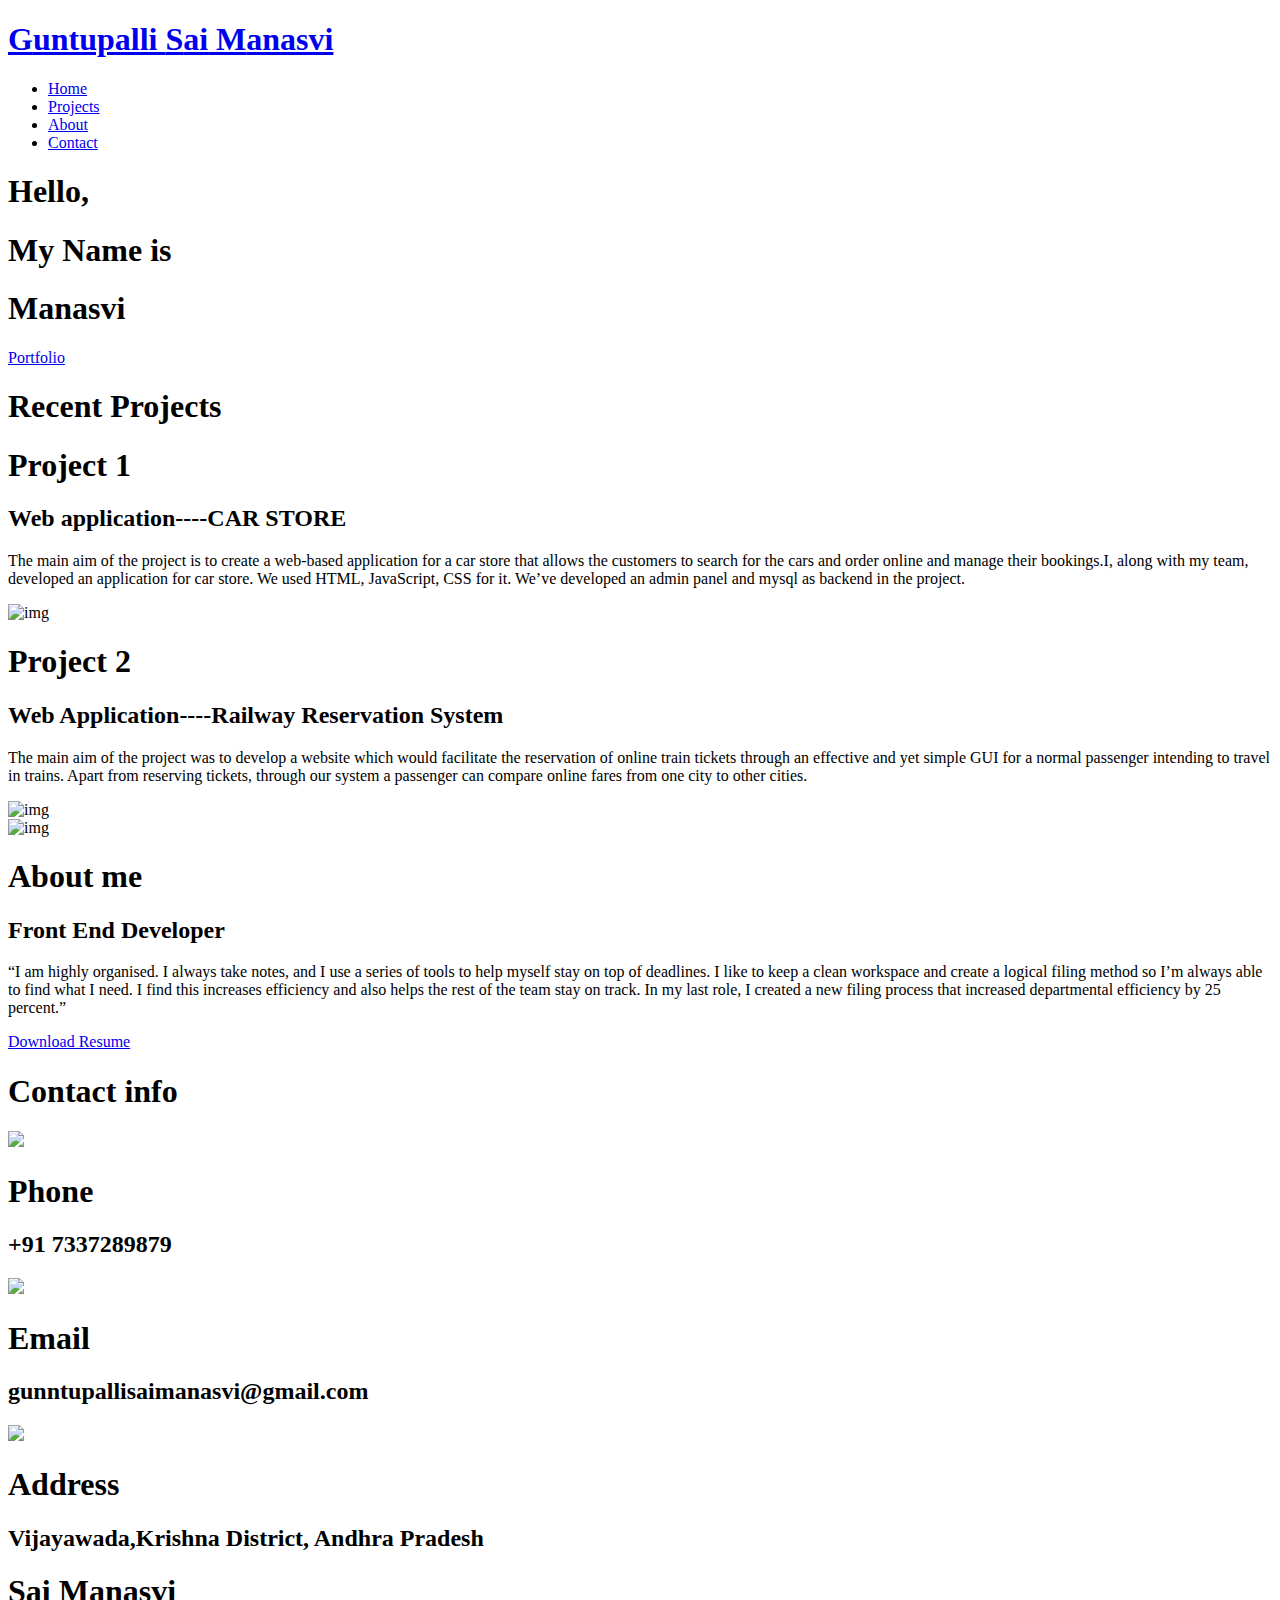
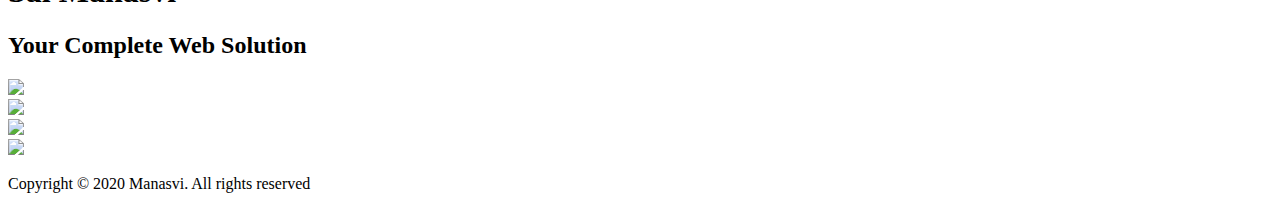
==== Deepthi/index.html @ e50c149a "Create index.html" ====
<!DOCTYPE html>
<html lang="en">

<head>
  <meta charset="UTF-8">
  <meta name="viewport" content="width=device-width, initial-scale=1.0">
  <link rel="stylesheet" href="style.css">
  <title>My Website</title>
</head>

<body>
  <!-- Header -->
  <section id="header">
    <div class="header container">
      <div class="nav-bar">
        <div class="brand">
          <a href="#hero">
            <h1><span>G</span>untupalli <span>S</span>ai<span> M</span>anasvi</h1>
          </a>
        </div>
        <div class="nav-list">
          <div class="hamburger">
            <div class="bar"></div>
          </div>
          <ul>
            <li><a href="#hero" data-after="Home">Home</a></li>
            <li><a href="#projects" data-after="Projects">Projects</a></li>
            <li><a href="#about" data-after="About">About</a></li>
            <li><a href="#contact" data-after="Contact">Contact</a></li>
          </ul>
        </div>
      </div>
    </div>
  </section>
  <!-- End Header -->


  <!-- Hero Section  -->
  <section id="hero">
    <div class="hero container">
      <div>
        <h1>Hello, <span></span></h1>
        <h1>My Name is <span></span></h1>
        <h1>Manasvi<span></span></h1>
        <a href="#projects" type="button" class="cta">Portfolio</a>
      </div>
    </div>
  </section>
  <!-- End Hero Section  -->


  <!-- Projects Section -->
  <section id="projects">
    <div class="projects container">
      <div class="projects-header">
        <h1 class="section-title">Recent <span>Projects</span></h1>
      </div>
      <div class="all-projects">
        <div class="project-item">
          <div class="project-info">
            <h1>Project 1</h1>
            <h2>Web application----CAR STORE</h2>
            <p>The main aim of the project is to create a web-based application for a car store that allows the
            customers to search for the cars and order online and manage their bookings.I, along with my team, developed an application for car store. We used HTML, JavaScript, CSS for it. We’ve developed an admin panel and mysql as backend in the project.</p>
          </div>
          <div class="project-img">
            <img src="./img/car.jpg" alt="img">
          </div>
        </div>
        <div class="project-item">
          <div class="project-info">
            <h1>Project 2</h1>
            <h2>Web Application----Railway Reservation System</h2>
            <p>The main aim of the project was to develop a website which would facilitate the reservation of online train tickets through an effective and yet simple GUI for a normal passenger intending to travel in trains. Apart from reserving tickets, through our system a passenger can compare online fares from one city to other cities.</p>
          </div>
          <div class="project-img">
            <img src="./img/rl.jpg" alt="img">
          </div>
      </div>
    </div>
  </section>
  <!-- End Projects Section -->

  <!-- About Section -->
  <section id="about">
    <div class="about container">
      <div class="col-left">
        <div class="about-img">
          <img src="./img/manu.jpg" alt="img">
        </div>
      </div>
      <div class="col-right">
        <h1 class="section-title">About <span>me</span></h1>
        <h2>Front End Developer</h2>
        <p>“I am highly organised. I always take notes, and I use a series of tools to help myself stay on top of deadlines. I like to keep a clean workspace and create a logical filing method so I’m always able to find what I need. I find this increases efficiency and also helps the rest of the team stay on track. In my last role, I created a new filing process that increased departmental efficiency by 25 percent.”</p>
        <a href="#" class="cta">Download Resume</a>
      </div>
    </div>
  </section>
  <!-- End About Section -->

  <!-- Contact Section -->
  <section id="contact">
    <div class="contact container">
      <div>
        <h1 class="section-title">Contact <span>info</span></h1>
      </div>
      <div class="contact-items">
        <div class="contact-item">
          <div class="icon"><img src="https://img.icons8.com/bubbles/100/000000/phone.png" /></div>
          <div class="contact-info">
            <h1>Phone</h1>
            <h2>+91 7337289879</h2>
          </div>
        </div>
        <div class="contact-item">
          <div class="icon"><img src="https://img.icons8.com/bubbles/100/000000/new-post.png" /></div>
          <div class="contact-info">
            <h1>Email</h1>
            <h2>gunntupallisaimanasvi@gmail.com</h2>
          </div>
        </div>
        <div class="contact-item">
          <div class="icon"><img src="https://img.icons8.com/bubbles/100/000000/map-marker.png" /></div>
          <div class="contact-info">
            <h1>Address</h1>
            <h2>Vijayawada,Krishna District, Andhra Pradesh</h2>
          </div>
        </div>
      </div>
    </div>
  </section>
  <!-- End Contact Section -->

  <!-- Footer -->
  <section id="footer">
    <div class="footer container">
      <div class="brand">
        <h1><span>S</span>ai <span>M</span>anasvi</h1>
      </div>
      <h2>Your Complete Web Solution</h2>
      <div class="social-icon">
        <div class="social-item">
          <a href="#"><img src="https://img.icons8.com/bubbles/100/000000/facebook-new.png" /></a>
        </div>
        <div class="social-item">
          <a href="#"><img src="https://img.icons8.com/bubbles/100/000000/instagram-new.png" /></a>
        </div>
        <div class="social-item">
          <a href="#"><img src="https://img.icons8.com/bubbles/100/000000/twitter.png" /></a>
        </div>
        <div class="social-item">
          <a href="#"><img src="https://img.icons8.com/bubbles/100/000000/behance.png" /></a>
        </div>
      </div>
      <p>Copyright © 2020 Manasvi. All rights reserved</p>
    </div>
  </section>
  <!-- End Footer -->
  <script src="./app.js"></script>
</body>

</html>
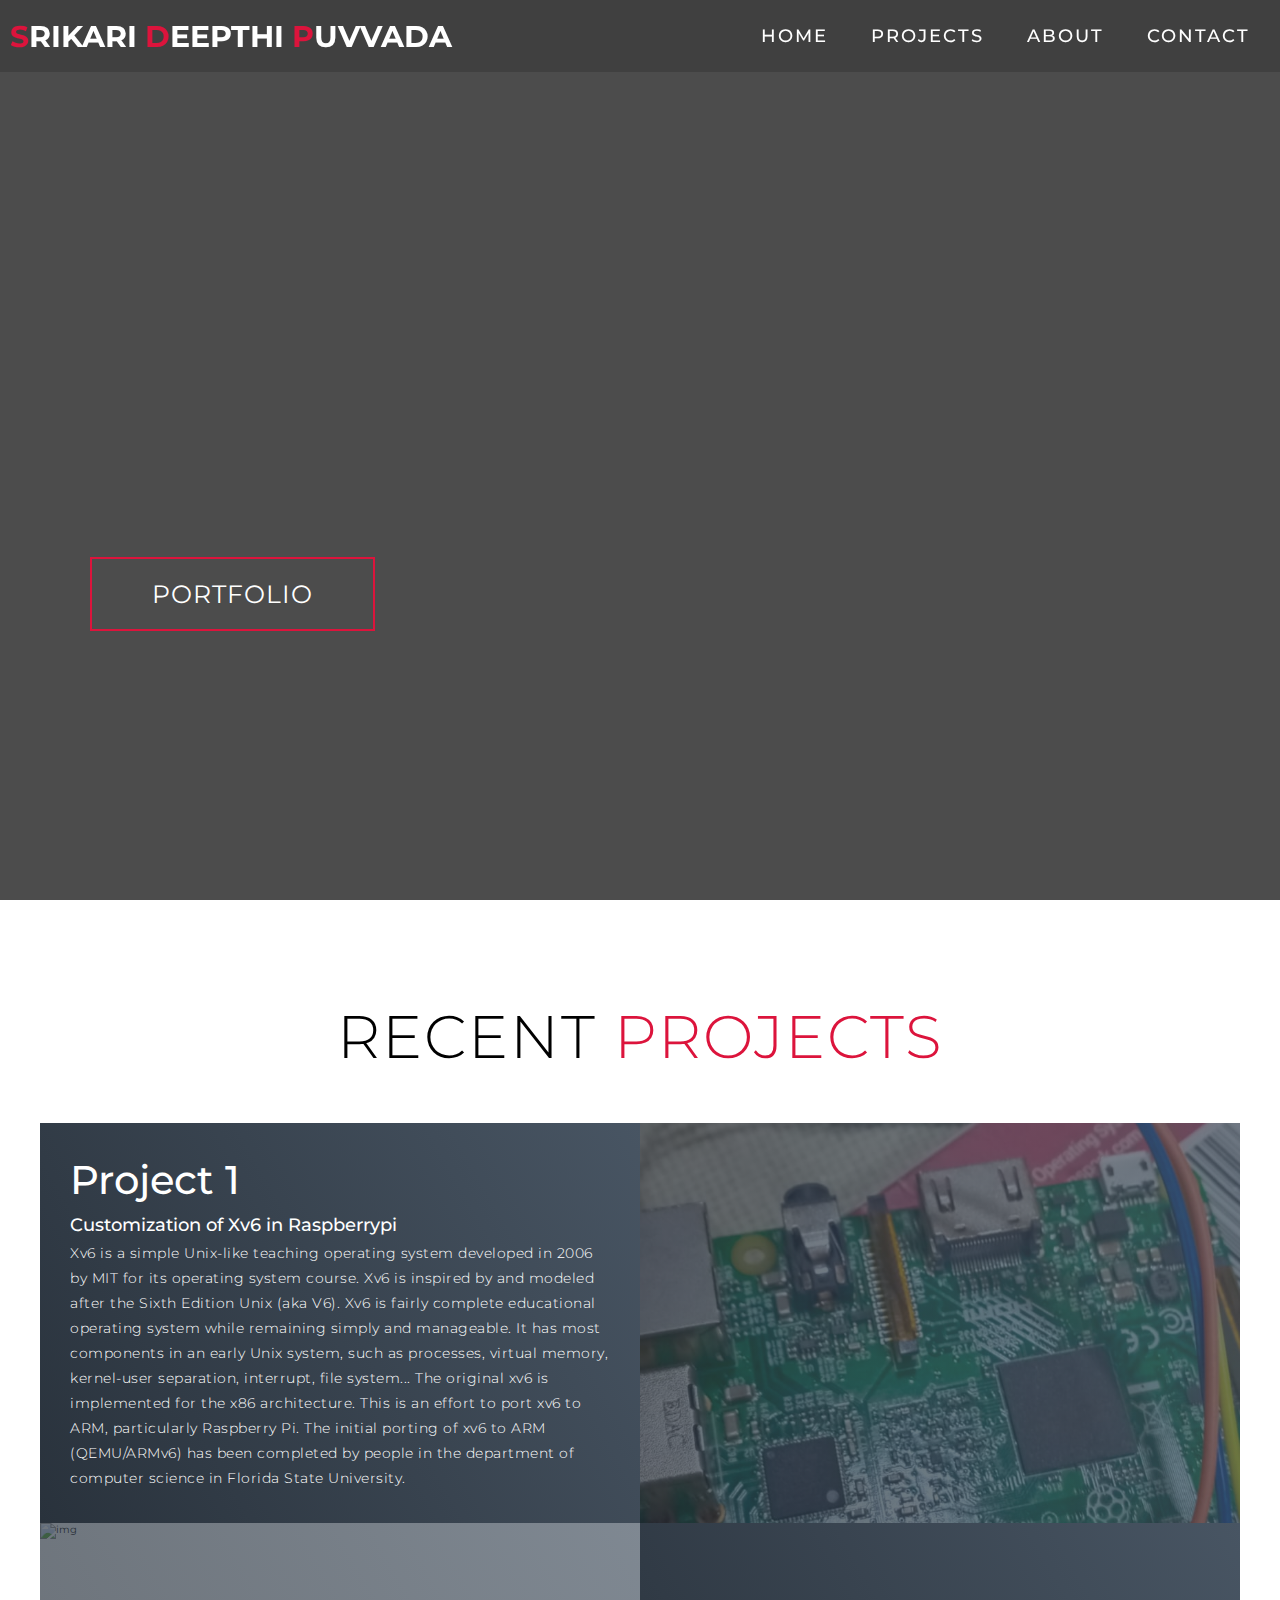
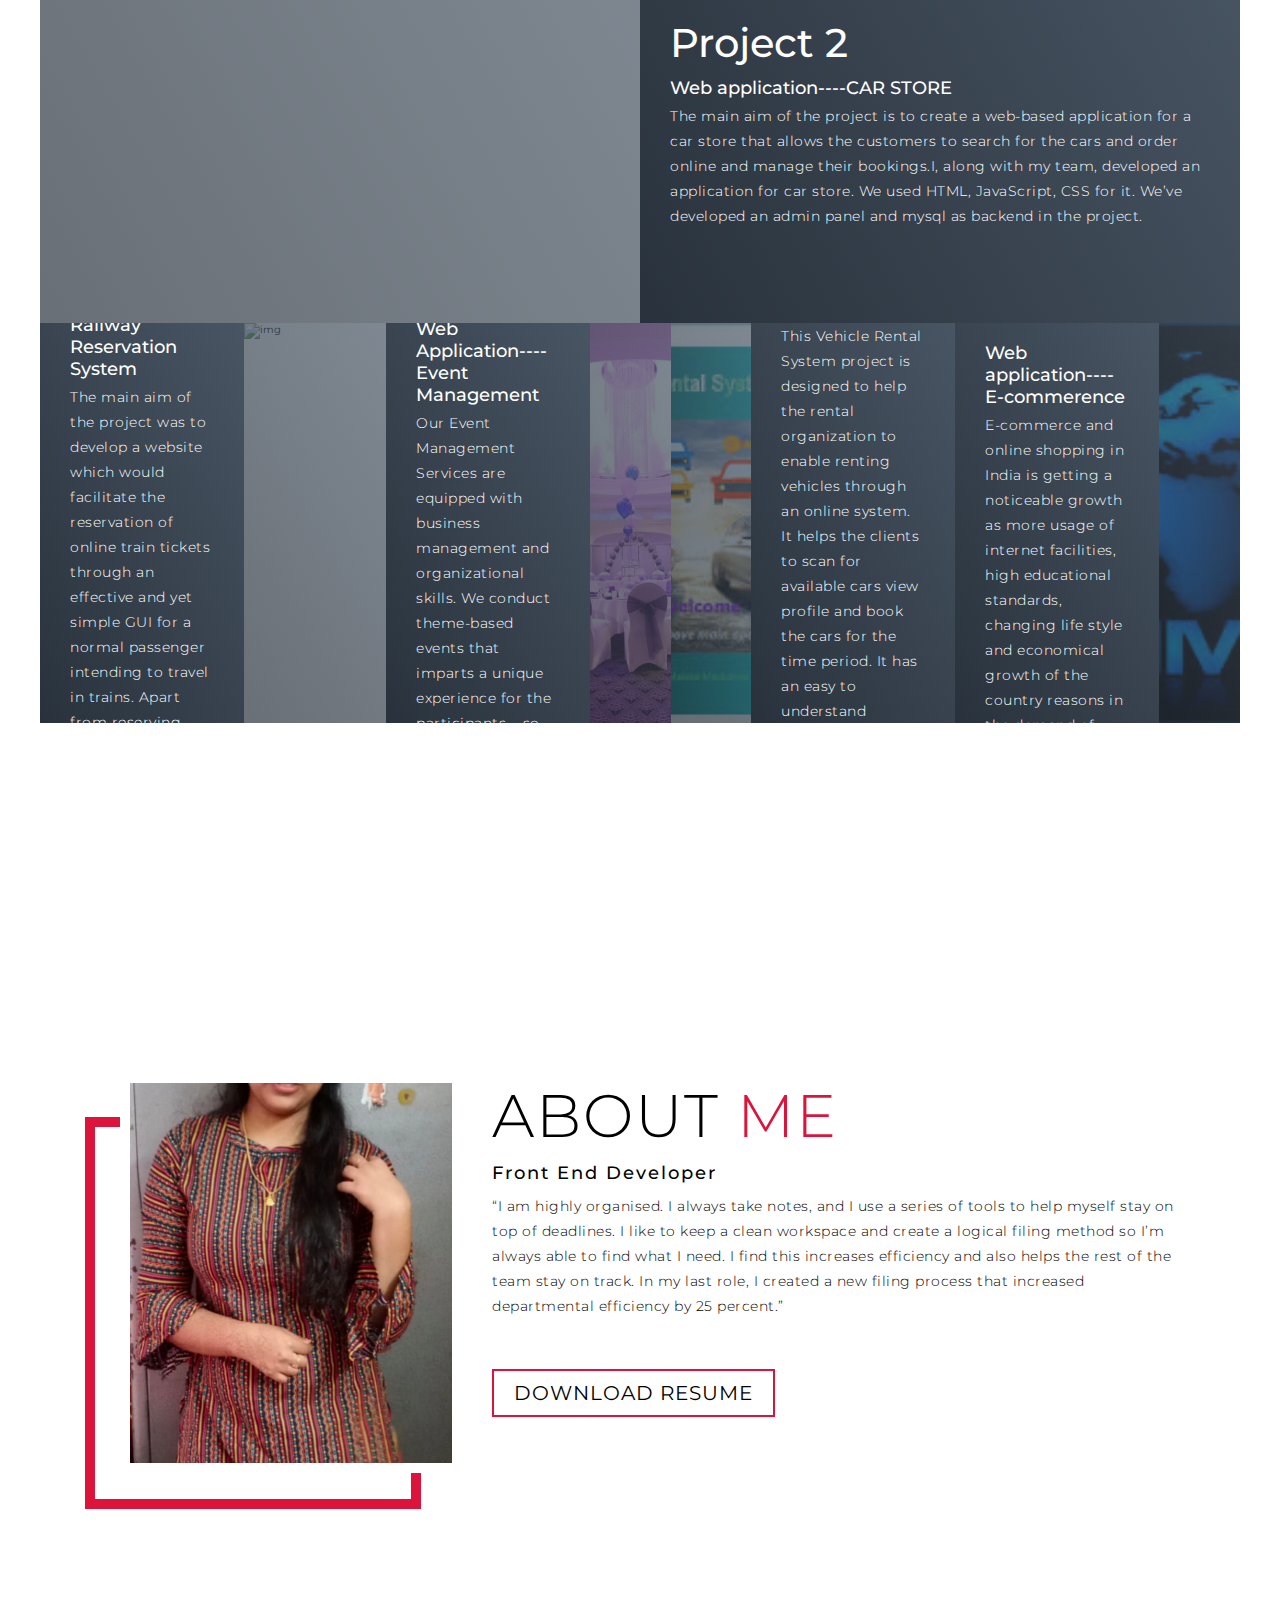
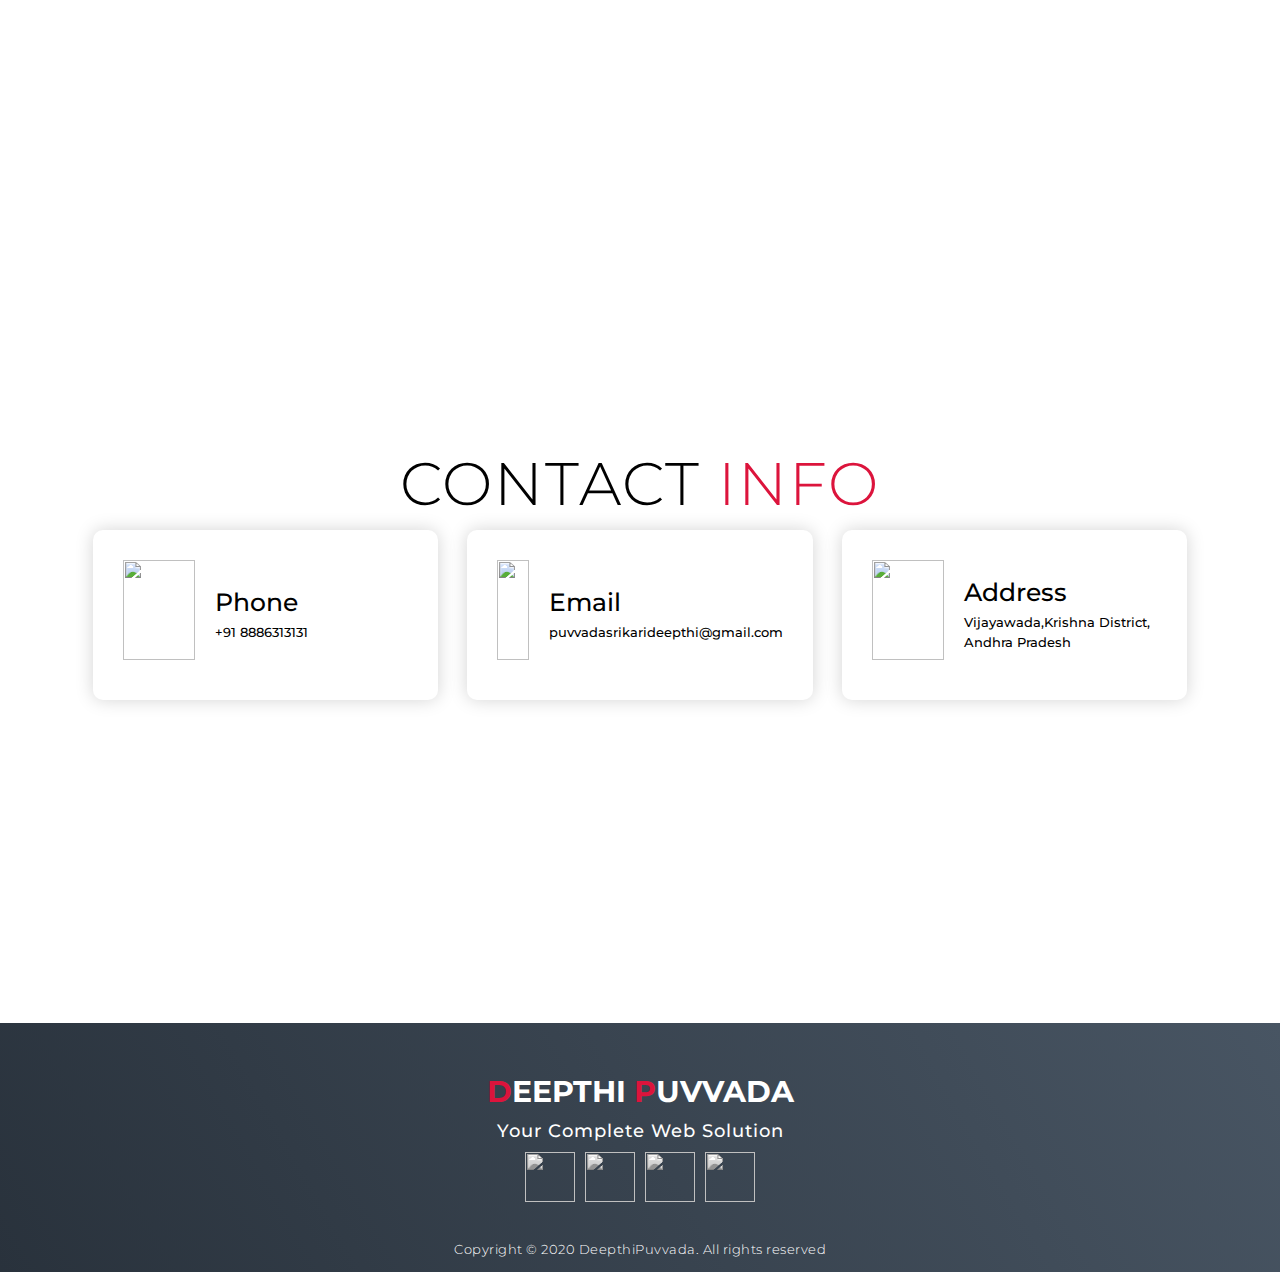
==== commit c2dad377: "Update index.html" ====
--- a/Deepthi/index.html
+++ b/Deepthi/index.html
@@ -15,7 +15,7 @@
       <div class="nav-bar">
         <div class="brand">
           <a href="#hero">
-            <h1><span>G</span>untupalli <span>S</span>ai<span> M</span>anasvi</h1>
+            <h1><span>S</span>rikari <span>D</span>eepthi<span> P</span>uvvada</h1>
           </a>
         </div>
         <div class="nav-list">
@@ -41,7 +41,7 @@
       <div>
         <h1>Hello, <span></span></h1>
         <h1>My Name is <span></span></h1>
-        <h1>Manasvi<span></span></h1>
+        <h1>Deepthi<span></span></h1>
         <a href="#projects" type="button" class="cta">Portfolio</a>
       </div>
     </div>
@@ -59,6 +59,17 @@
         <div class="project-item">
           <div class="project-info">
             <h1>Project 1</h1>
+            <h2>Customization of Xv6 in Raspberrypi</h2>
+            <p>Xv6 is a simple Unix-like teaching operating system developed in 2006 by MIT for its operating system course. Xv6 is inspired by and modeled after the Sixth Edition Unix (aka V6). Xv6 is fairly complete educational operating system while remaining simply and manageable. It has most components in an early Unix system, such as processes, virtual memory, kernel-user separation, interrupt, file system...
+The original xv6 is implemented for the x86 architecture. This is an effort to port xv6 to ARM, particularly Raspberry Pi. The initial porting of xv6 to ARM (QEMU/ARMv6) has been completed by people in the department of computer science in Florida State University.</p>
+          </div>
+          <div class="project-img">
+            <img src="rp.jpeg" alt="img">
+          </div>
+        </div>
+        <div class="project-item">
+          <div class="project-info">
+            <h1>Project 2</h1>
             <h2>Web application----CAR STORE</h2>
             <p>The main aim of the project is to create a web-based application for a car store that allows the
             customers to search for the cars and order online and manage their bookings.I, along with my team, developed an application for car store. We used HTML, JavaScript, CSS for it. We’ve developed an admin panel and mysql as backend in the project.</p>
@@ -69,14 +80,43 @@
         </div>
         <div class="project-item">
           <div class="project-info">
-            <h1>Project 2</h1>
+            <h1>Project 3</h1>
             <h2>Web Application----Railway Reservation System</h2>
             <p>The main aim of the project was to develop a website which would facilitate the reservation of online train tickets through an effective and yet simple GUI for a normal passenger intending to travel in trains. Apart from reserving tickets, through our system a passenger can compare online fares from one city to other cities.</p>
           </div>
           <div class="project-img">
             <img src="./img/rl.jpg" alt="img">
           </div>
-      </div>
+          <div class="project-item">
+          <div class="project-info">
+            <h1>Project 4</h1>
+            <h2>Web Application----Event Management</h2>
+            <p>Our Event Management Services are equipped with business management and organizational skills. We conduct theme-based events that imparts a unique experience for the participants – so that they recall the experience as worthwhile to remember.</p>
+          </div>
+          <div class="project-img">
+            <img src="ev.jpg" alt="img">
+          </div>
+      </div>
+          <div class="project-item">
+          <div class="project-info">
+            <h1>Project 5</h1>
+            <h2>Web application----Vehicle Rental System</h2>
+            <p>This Vehicle Rental System project is designed to help the rental organization to enable renting vehicles through an online system. It helps the clients to scan for available cars view profile and book the cars for the time period. It has an easy to understand interface which helps the client to check for cars and rent them for the period determined. They could likewise make payment on the online. </p>
+          </div>
+          <div class="project-img">
+            <img src="ve.jpg" alt="img">
+          </div>
+        </div>
+          <div class="project-item">
+          <div class="project-info">
+            <h1>Project 6</h1>
+            <h2>Web application----E-commerence</h2>
+            <p>E-commerce and online shopping in India is getting a noticeable growth as more usage of internet facilities, high educational standards, changing life style and economical growth of the country reasons in the demand of ecommerce techniques and tools. </p>
+          </div>
+          <div class="project-img">
+            <img src="ec.jpg" alt="img">
+          </div>
+        </div>
     </div>
   </section>
   <!-- End Projects Section -->
@@ -86,7 +126,7 @@
     <div class="about container">
       <div class="col-left">
         <div class="about-img">
-          <img src="./img/manu.jpg" alt="img">
+          <img src="my.jpeg" alt="img">
         </div>
       </div>
       <div class="col-right">
@@ -110,14 +150,14 @@
           <div class="icon"><img src="https://img.icons8.com/bubbles/100/000000/phone.png" /></div>
           <div class="contact-info">
             <h1>Phone</h1>
-            <h2>+91 7337289879</h2>
+            <h2>+91 8886313131</h2>
           </div>
         </div>
         <div class="contact-item">
           <div class="icon"><img src="https://img.icons8.com/bubbles/100/000000/new-post.png" /></div>
           <div class="contact-info">
             <h1>Email</h1>
-            <h2>gunntupallisaimanasvi@gmail.com</h2>
+            <h2>puvvadasrikarideepthi@gmail.com</h2>
           </div>
         </div>
         <div class="contact-item">
@@ -136,7 +176,7 @@
   <section id="footer">
     <div class="footer container">
       <div class="brand">
-        <h1><span>S</span>ai <span>M</span>anasvi</h1>
+        <h1><span>D</span>eepthi <span>P</span>uvvada</h1>
       </div>
       <h2>Your Complete Web Solution</h2>
       <div class="social-icon">
@@ -153,7 +193,7 @@
           <a href="#"><img src="https://img.icons8.com/bubbles/100/000000/behance.png" /></a>
         </div>
       </div>
-      <p>Copyright © 2020 Manasvi. All rights reserved</p>
+      <p>Copyright © 2020 DeepthiPuvvada. All rights reserved</p>
     </div>
   </section>
   <!-- End Footer -->
--- a/Deepthi/style.css
+++ b/Deepthi/style.css
@@ -0,0 +1,703 @@
+@import 'https://fonts.googleapis.com/css?family=Montserrat:300, 400, 700&display=swap';
+* {
+	padding: 0;
+	margin: 0;
+	box-sizing: border-box;
+}
+html {
+	font-size: 10px;
+	font-family: 'Montserrat', sans-serif;
+	scroll-behavior: smooth;
+}
+a {
+	text-decoration: none;
+}
+.container {
+	min-height: 100vh;
+	width: 100%;
+	display: flex;
+	align-items: center;
+	justify-content: center;
+}
+img {
+	height: 100%;
+	width: 100%;
+	object-fit: cover;
+}
+p {
+	color: black;
+	font-size: 1.4rem;
+	margin-top: 5px;
+	line-height: 2.5rem;
+	font-weight: 300;
+	letter-spacing: 0.05rem;
+}
+.section-title {
+	font-size: 4rem;
+	font-weight: 300;
+	color: black;
+	margin-bottom: 10px;
+	text-transform: uppercase;
+	letter-spacing: 0.2rem;
+	text-align: center;
+}
+.section-title span {
+	color: crimson;
+}
+
+.cta {
+	display: inline-block;
+	padding: 10px 30px;
+	color: white;
+	background-color: transparent;
+	border: 2px solid crimson;
+	font-size: 2rem;
+	text-transform: uppercase;
+	letter-spacing: 0.1rem;
+	margin-top: 30px;
+	transition: 0.3s ease;
+	transition-property: background-color, color;
+}
+.cta:hover {
+	color: white;
+	background-color: crimson;
+}
+.brand h1 {
+	font-size: 3rem;
+	text-transform: uppercase;
+	color: white;
+}
+.brand h1 span {
+	color: crimson;
+}
+
+/* Header section */
+#header {
+	position: fixed;
+	z-index: 1000;
+	left: 0;
+	top: 0;
+	width: 100vw;
+	height: auto;
+}
+#header .header {
+	min-height: 8vh;
+	background-color: rgba(31, 30, 30, 0.24);
+	transition: 0.3s ease background-color;
+}
+#header .nav-bar {
+	display: flex;
+	align-items: center;
+	justify-content: space-between;
+	width: 100%;
+	height: 100%;
+	max-width: 1300px;
+	padding: 0 10px;
+}
+#header .nav-list ul {
+	list-style: none;
+	position: absolute;
+	background-color: rgb(31, 30, 30);
+	width: 100vw;
+	height: 100vh;
+	left: 100%;
+	top: 0;
+	display: flex;
+	flex-direction: column;
+	justify-content: center;
+	align-items: center;
+	z-index: 1;
+	overflow-x: hidden;
+	transition: 0.5s ease left;
+}
+#header .nav-list ul.active {
+	left: 0%;
+}
+#header .nav-list ul a {
+	font-size: 2.5rem;
+	font-weight: 500;
+	letter-spacing: 0.2rem;
+	text-decoration: none;
+	color: white;
+	text-transform: uppercase;
+	padding: 20px;
+	display: block;
+}
+#header .nav-list ul a::after {
+	content: attr(data-after);
+	position: absolute;
+	top: 50%;
+	left: 50%;
+	transform: translate(-50%, -50%) scale(0);
+	color: rgba(240, 248, 255, 0.021);
+	font-size: 13rem;
+	letter-spacing: 50px;
+	z-index: -1;
+	transition: 0.3s ease letter-spacing;
+}
+#header .nav-list ul li:hover a::after {
+	transform: translate(-50%, -50%) scale(1);
+	letter-spacing: initial;
+}
+#header .nav-list ul li:hover a {
+	color: crimson;
+}
+#header .hamburger {
+	height: 60px;
+	width: 60px;
+	display: inline-block;
+	border: 3px solid white;
+	border-radius: 50%;
+	position: relative;
+	display: flex;
+	align-items: center;
+	justify-content: center;
+	z-index: 100;
+	cursor: pointer;
+	transform: scale(0.8);
+	margin-right: 20px;
+}
+#header .hamburger:after {
+	position: absolute;
+	content: '';
+	height: 100%;
+	width: 100%;
+	border-radius: 50%;
+	border: 3px solid white;
+	animation: hamburger_puls 1s ease infinite;
+}
+#header .hamburger .bar {
+	height: 2px;
+	width: 30px;
+	position: relative;
+	background-color: white;
+	z-index: -1;
+}
+#header .hamburger .bar::after,
+#header .hamburger .bar::before {
+	content: '';
+	position: absolute;
+	height: 100%;
+	width: 100%;
+	left: 0;
+	background-color: white;
+	transition: 0.3s ease;
+	transition-property: top, bottom;
+}
+#header .hamburger .bar::after {
+	top: 8px;
+}
+#header .hamburger .bar::before {
+	bottom: 8px;
+}
+#header .hamburger.active .bar::before {
+	bottom: 0;
+}
+#header .hamburger.active .bar::after {
+	top: 0;
+}
+/* End Header section */
+
+/* Hero Section */
+#hero {
+	background-image: url(./img/ss.jpg);
+	background-size: cover;
+	background-position: top center;
+	position: relative;
+	z-index: 1;
+}
+#hero::after {
+	content: '';
+	position: absolute;
+	left: 0;
+	top: 0;
+	height: 100%;
+	width: 100%;
+	background-color: black;
+	opacity: 0.7;
+	z-index: -1;
+}
+#hero .hero {
+	max-width: 1200px;
+	margin: 0 auto;
+	padding: 0 50px;
+	justify-content: flex-start;
+}
+#hero h1 {
+	display: block;
+	width: fit-content;
+	font-size: 4rem;
+	position: relative;
+	color: transparent;
+	animation: text_reveal 0.5s ease forwards;
+	animation-delay: 1s;
+}
+#hero h1:nth-child(1) {
+	animation-delay: 1s;
+}
+#hero h1:nth-child(2) {
+	animation-delay: 2s;
+}
+#hero h1:nth-child(3) {
+	animation: text_reveal_name 0.5s ease forwards;
+	animation-delay: 3s;
+}
+#hero h1 span {
+	position: absolute;
+	top: 0;
+	left: 0;
+	height: 100%;
+	width: 0;
+	background-color: crimson;
+	animation: text_reveal_box 1s ease;
+	animation-delay: 0.5s;
+}
+#hero h1:nth-child(1) span {
+	animation-delay: 0.5s;
+}
+#hero h1:nth-child(2) span {
+	animation-delay: 1.5s;
+}
+#hero h1:nth-child(3) span {
+	animation-delay: 2.5s;
+}
+
+/* End Hero Section */
+
+/* Services Section */
+#services .services {
+	flex-direction: column;
+	text-align: center;
+	max-width: 1500px;
+	margin: 0 auto;
+	padding: 100px 0;
+}
+#services .service-top {
+	max-width: 500px;
+	margin: 0 auto;
+}
+#services .service-bottom {
+	display: flex;
+	align-items: center;
+	justify-content: center;
+	flex-wrap: wrap;
+	margin-top: 50px;
+}
+#services .service-item {
+	flex-basis: 80%;
+	display: flex;
+	align-items: flex-start;
+	justify-content: center;
+	flex-direction: column;
+	padding: 30px;
+	border-radius: 10px;
+	background-image: url(./img/img-1.png);
+	background-size: cover;
+	margin: 10px 5%;
+	position: relative;
+	z-index: 1;
+	overflow: hidden;
+}
+#services .service-item::after {
+	content: '';
+	position: absolute;
+	left: 0;
+	top: 0;
+	height: 100%;
+	width: 100%;
+	background-image: linear-gradient(60deg, #29323c 0%, #485563 100%);
+	opacity: 0.9;
+	z-index: -1;
+}
+#services .service-bottom .icon {
+	height: 80px;
+	width: 80px;
+	margin-bottom: 20px;
+}
+#services .service-item h2 {
+	font-size: 2rem;
+	color: white;
+	margin-bottom: 10px;
+	text-transform: uppercase;
+}
+#services .service-item p {
+	color: white;
+	text-align: left;
+}
+/* End Services Section */
+
+/* Projects section */
+#projects .projects {
+	flex-direction: column;
+	max-width: 1200px;
+	margin: 0 auto;
+	padding: 100px 0;
+}
+#projects .projects-header h1 {
+	margin-bottom: 50px;
+}
+#projects .all-projects {
+	display: flex;
+	align-items: center;
+	justify-content: center;
+	flex-direction: column;
+}
+#projects .project-item {
+	display: flex;
+	align-items: center;
+	justify-content: center;
+	flex-direction: column;
+	width: 80%;
+	margin: 20px auto;
+	overflow: hidden;
+	border-radius: 10px;
+}
+#projects .project-info {
+	padding: 30px;
+	flex-basis: 50%;
+	height: 100%;
+	display: flex;
+	align-items: flex-start;
+	justify-content: center;
+	flex-direction: column;
+	background-image: linear-gradient(60deg, #29323c 0%, #485563 100%);
+	color: white;
+}
+#projects .project-info h1 {
+	font-size: 4rem;
+	font-weight: 500;
+}
+#projects .project-info h2 {
+	font-size: 1.8rem;
+	font-weight: 500;
+	margin-top: 10px;
+}
+#projects .project-info p {
+	color: white;
+}
+#projects .project-img {
+	flex-basis: 50%;
+	height: 300px;
+	overflow: hidden;
+	position: relative;
+}
+#projects .project-img:after {
+	content: '';
+	position: absolute;
+	left: 0;
+	top: 0;
+	height: 100%;
+	width: 100%;
+	background-image: linear-gradient(60deg, #29323c 0%, #485563 100%);
+	opacity: 0.7;
+}
+#projects .project-img img {
+	transition: 0.3s ease transform;
+}
+#projects .project-item:hover .project-img img {
+	transform: scale(1.1);
+}
+/* End Projects section */
+
+/* About Section */
+#about .about {
+	flex-direction: column-reverse;
+	text-align: center;
+	max-width: 1200px;
+	margin: 0 auto;
+	padding: 100px 20px;
+}
+#about .col-left {
+	width: 250px;
+	height: 360px;
+}
+#about .col-right {
+	width: 100%;
+}
+#about .col-right h2 {
+	font-size: 1.8rem;
+	font-weight: 500;
+	letter-spacing: 0.2rem;
+	margin-bottom: 10px;
+}
+#about .col-right p {
+	margin-bottom: 20px;
+}
+#about .col-right .cta {
+	color: black;
+	margin-bottom: 50px;
+	padding: 10px 20px;
+	font-size: 2rem;
+}
+#about .col-left .about-img {
+	height: 100%;
+	width: 100%;
+	position: relative;
+	border: 10px solid white;
+}
+#about .col-left .about-img::after {
+	content: '';
+	position: absolute;
+	left: -33px;
+	top: 19px;
+	height: 98%;
+	width: 98%;
+	border: 7px solid crimson;
+	z-index: -1;
+}
+/* End About Section */
+
+/* contact Section */
+#contact .contact {
+	flex-direction: column;
+	max-width: 1200px;
+	margin: 0 auto;
+	width: 90%;
+}
+#contact .contact-items {
+	/* max-width: 400px; */
+	width: 100%;
+}
+#contact .contact-item {
+	width: 80%;
+	padding: 20px;
+	text-align: center;
+	border-radius: 10px;
+	padding: 30px;
+	margin: 30px;
+	display: flex;
+	justify-content: center;
+	align-items: center;
+	flex-direction: column;
+	box-shadow: 0px 0px 18px 0 #0000002c;
+	transition: 0.3s ease box-shadow;
+}
+#contact .contact-item:hover {
+	box-shadow: 0px 0px 5px 0 #0000002c;
+}
+#contact .icon {
+	width: 70px;
+	margin: 0 auto;
+	margin-bottom: 10px;
+}
+#contact .contact-info h1 {
+	font-size: 2.5rem;
+	font-weight: 500;
+	margin-bottom: 5px;
+}
+#contact .contact-info h2 {
+	font-size: 1.3rem;
+	line-height: 2rem;
+	font-weight: 500;
+}
+/*End contact Section */
+
+/* Footer */
+#footer {
+	background-image: linear-gradient(60deg, #29323c 0%, #485563 100%);
+}
+#footer .footer {
+	min-height: 200px;
+	flex-direction: column;
+	padding-top: 50px;
+	padding-bottom: 10px;
+}
+#footer h2 {
+	color: white;
+	font-weight: 500;
+	font-size: 1.8rem;
+	letter-spacing: 0.1rem;
+	margin-top: 10px;
+	margin-bottom: 10px;
+}
+#footer .social-icon {
+	display: flex;
+	margin-bottom: 30px;
+}
+#footer .social-item {
+	height: 50px;
+	width: 50px;
+	margin: 0 5px;
+}
+#footer .social-item img {
+	filter: grayscale(1);
+	transition: 0.3s ease filter;
+}
+#footer .social-item:hover img {
+	filter: grayscale(0);
+}
+#footer p {
+	color: white;
+	font-size: 1.3rem;
+}
+/* End Footer */
+
+/* Keyframes */
+@keyframes hamburger_puls {
+	0% {
+		opacity: 1;
+		transform: scale(1);
+	}
+	100% {
+		opacity: 0;
+		transform: scale(1.4);
+	}
+}
+@keyframes text_reveal_box {
+	50% {
+		width: 100%;
+		left: 0;
+	}
+	100% {
+		width: 0;
+		left: 100%;
+	}
+}
+@keyframes text_reveal {
+	100% {
+		color: white;
+	}
+}
+@keyframes text_reveal_name {
+	100% {
+		color: crimson;
+		font-weight: 500;
+	}
+}
+/* End Keyframes */
+
+/* Media Query For Tablet */
+@media only screen and (min-width: 768px) {
+	.cta {
+		font-size: 2.5rem;
+		padding: 20px 60px;
+	}
+	h1.section-title {
+		font-size: 6rem;
+	}
+
+	/* Hero */
+	#hero h1 {
+		font-size: 7rem;
+	}
+	/* End Hero */
+
+	/* Services Section */
+	#services .service-bottom .service-item {
+		flex-basis: 45%;
+		margin: 2.5%;
+	}
+	/* End Services Section */
+
+	/* Project */
+	#projects .project-item {
+		flex-direction: row;
+	}
+	#projects .project-item:nth-child(even) {
+		flex-direction: row-reverse;
+	}
+	#projects .project-item {
+		height: 400px;
+		margin: 0;
+		width: 100%;
+		border-radius: 0;
+	}
+	#projects .all-projects .project-info {
+		height: 100%;
+	}
+	#projects .all-projects .project-img {
+		height: 100%;
+	}
+	/* End Project */
+
+	/* About */
+	#about .about {
+		flex-direction: row;
+	}
+	#about .col-left {
+		width: 600px;
+		height: 400px;
+		padding-left: 60px;
+	}
+	#about .about .col-left .about-img::after {
+		left: -45px;
+		top: 34px;
+		height: 98%;
+		width: 98%;
+		border: 10px solid crimson;
+	}
+	#about .col-right {
+		text-align: left;
+		padding: 30px;
+	}
+	#about .col-right h1 {
+		text-align: left;
+	}
+	/* End About */
+
+	/* contact  */
+	#contact .contact {
+		flex-direction: column;
+		padding: 100px 0;
+		align-items: center;
+		justify-content: center;
+		min-width: 20vh;
+	}
+	#contact .contact-items {
+		width: 100%;
+		display: flex;
+		flex-direction: row;
+		justify-content: space-evenly;
+		margin: 0;
+	}
+	#contact .contact-item {
+		width: 30%;
+		margin: 0;
+		flex-direction: row;
+	}
+	#contact .contact-item .icon {
+		height: 100px;
+		width: 100px;
+	}
+	#contact .contact-item .icon img {
+		object-fit: contain;
+	}
+	#contact .contact-item .contact-info {
+		width: 100%;
+		text-align: left;
+		padding-left: 20px;
+	}
+	/* End contact  */
+}
+/* End Media Query For Tablet */
+
+/* Media Query For Desktop */
+@media only screen and (min-width: 1200px) {
+	/* header */
+	#header .hamburger {
+		display: none;
+	}
+	#header .nav-list ul {
+		position: initial;
+		display: block;
+		height: auto;
+		width: fit-content;
+		background-color: transparent;
+	}
+	#header .nav-list ul li {
+		display: inline-block;
+	}
+	#header .nav-list ul li a {
+		font-size: 1.8rem;
+	}
+	#header .nav-list ul a:after {
+		display: none;
+	}
+	/* End header */
+
+	#services .service-bottom .service-item {
+		flex-basis: 22%;
+		margin: 1.5%;
+	}
+}
+/* End  Media Query For Desktop */
